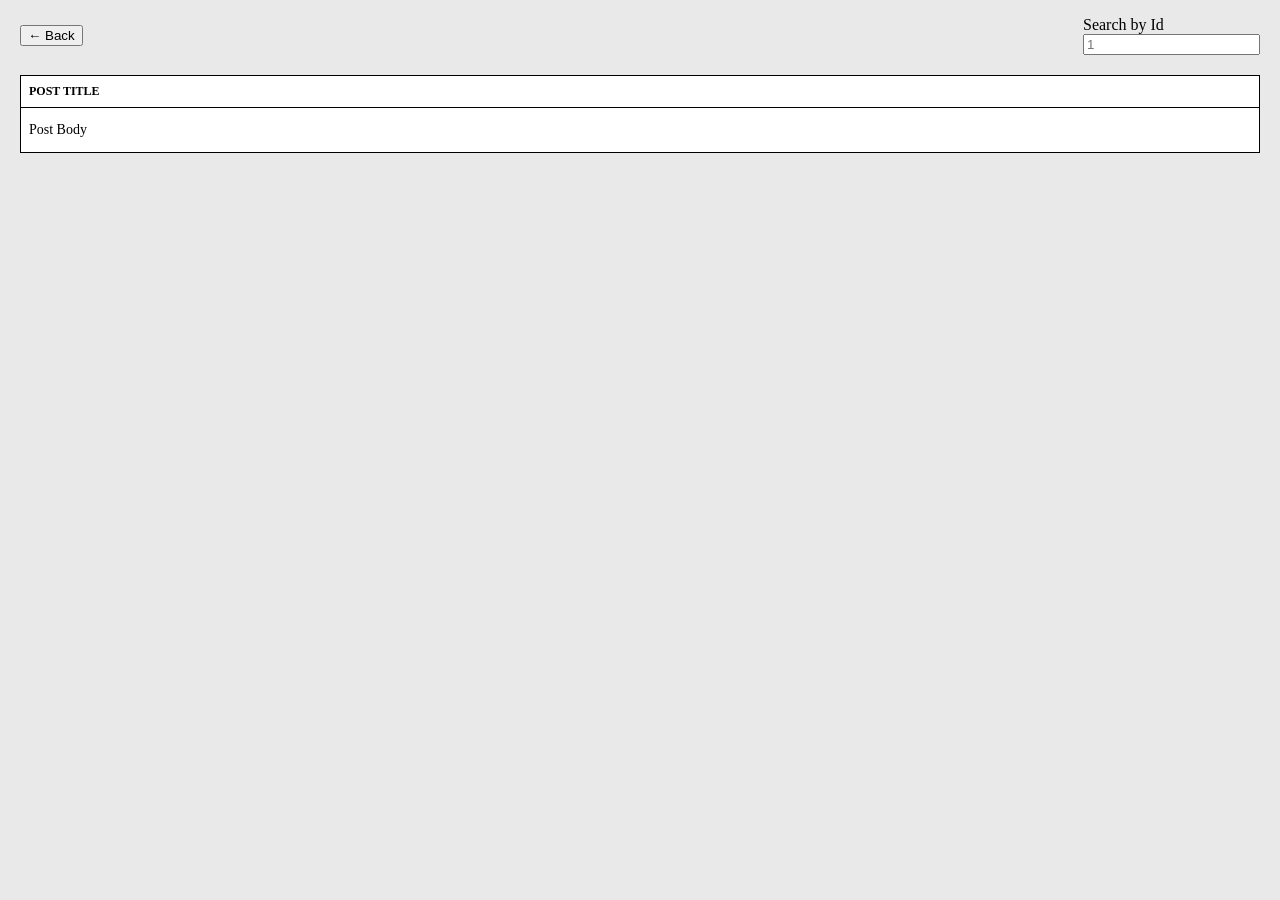
==== user.html @ 06aed32e "addedd html/css/js" ====
<!DOCTYPE html>
<html lang="en">

<head>
  <meta charset="UTF-8">
  <meta http-equiv="X-UA-Compatible" content="IE=edge">
  <meta name="viewport" content="width=device-width, initial-scale=1.0">
  <title>Document</title>
  <link rel="stylesheet" href="index.css">
</head>

<body>
  <div class="post__search">
    <a href="/index.html">
      <button>← Back</button>
    </a>
    <div class="post__search--container">
      <label class="post__search--label">
        Search by Id
      </label>
      <input type="text" placeholder="1">
    </div>
  </div>
  <div class="post-list">
    <div class="post">
      <div class="post__title">
        Post Title
      </div>
      <p class="post__body">
        Post Body
      </p>
    </div>
  </div>
</body>
<script src="user.js"></script>
</html>
---- index.css ----
body {
  margin: 0;
  padding: 0;
  box-sizing: border-box;
  background-color: #e9e9e9;
}

.container {
  margin: 0 auto;
  padding: 0;
  width: 100%;
  max-width: 1200px;
}

p {
  font-size: 14px;
  word-break: break-word;
}

.hidden {
  display: none;
}

.user-list {
  width: auto;
  display: flex;
  flex-wrap: wrap;
}

.user {
  width: 50%;
}

.user-card {
  background-color: #fff;
  box-shadow: 0 4px 8px 0 rgba(0, 0, 0, 0.2);
  margin: 10px;
  transition: 0.3s;
  cursor: pointer;
  border-radius: 10px;
}

.user-card:hover {
  box-shadow: 0 8px 16px 0 rgba(0, 0, 0, 0.2);
}

.user-card__container {
  padding: 2px 16px;
}

.post-card {
  background-color: #fff;
  margin: 10px;
  box-shadow: 0 4px 8px 0 rgba(0, 0, 0, 0.2);
  transition: 0.3s;
  border-radius: 10px;
}

.post-card:hover {
  box-shadow: 0 8px 16px 0 rgba(0, 0, 0, 0.2);
}

.post-card__container {
  padding: 2px 16px;
}

.back-btn {
  color: #fff;
  background-color: black;
  border: none;
  border-radius: 10px;
  padding: 10px 20px;
  font-size: 20px;
  font-weight: 600;
  cursor: pointer;
}

.post {
  border: 1px solid black;
  background-color: white;
  margin: 20px;
}

.post__title {
  font-size: 12px;
  font-weight: bold;
  text-transform: uppercase;
  border-bottom: 1px solid black;
  padding: 8px;
}

.post__body {
  padding: 0 8px;
}

.post__search {
  margin-top: 16px;
  display: flex;
  justify-content: space-between;
  align-items: center;
  padding: 0 20px;
}

.post__search--container {
  display: flex;
  flex-direction: column;
}

.post__search--label {
  padding-right: 8px;
}
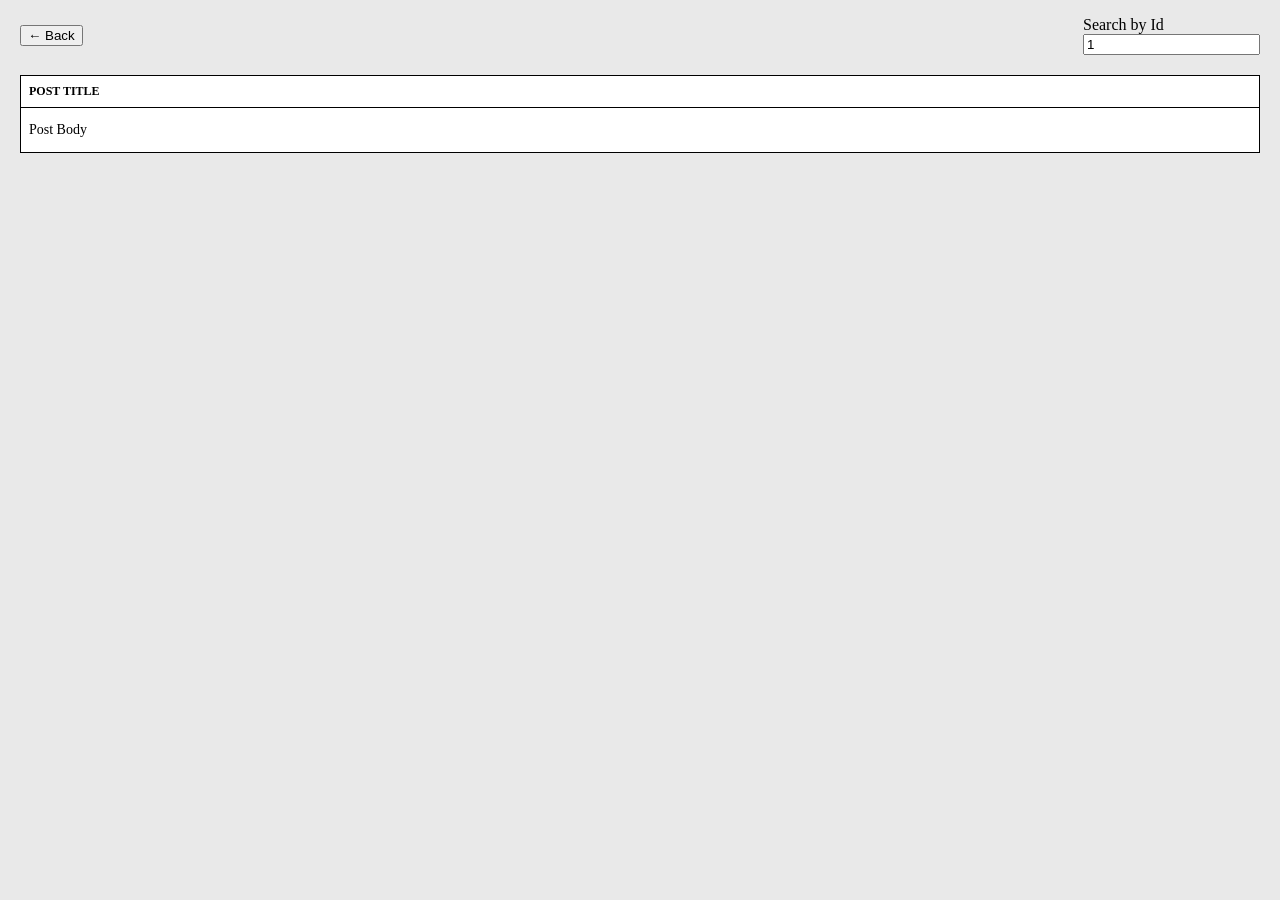
==== commit ff31db94: "debugging content population" ====
--- a/user.html
+++ b/user.html
@@ -1,36 +1,29 @@
-<!DOCTYPE html>
+<!doctype html>
 <html lang="en">
+  <head>
+    <meta charset="UTF-8" />
+    <meta http-equiv="X-UA-Compatible" content="IE=edge" />
+    <meta name="viewport" content="width=device-width, initial-scale=1.0" />
+    <title>Document</title>
+    <link rel="stylesheet" href="index.css" />
+  </head>
 
-<head>
-  <meta charset="UTF-8">
-  <meta http-equiv="X-UA-Compatible" content="IE=edge">
-  <meta name="viewport" content="width=device-width, initial-scale=1.0">
-  <title>Document</title>
-  <link rel="stylesheet" href="index.css">
-</head>
-
-<body>
-  <div class="post__search">
-    <a href="/index.html">
-      <button>← Back</button>
-    </a>
-    <div class="post__search--container">
-      <label class="post__search--label">
-        Search by Id
-      </label>
-      <input type="text" placeholder="1">
+  <body>
+    <div class="post__search">
+      <a href="/index.html">
+        <button>← Back</button>
+      </a>
+      <div class="post__search--container">
+        <label class="post__search--label"> Search by Id </label>
+        <input type="number" value="1" min="1" step="1" placeholder="1" onchange="onSearchChange(event)">
+      </div>
     </div>
-  </div>
-  <div class="post-list">
-    <div class="post">
-      <div class="post__title">
-        Post Title
+    <div class="post-list">
+      <div class="post">
+        <div class="post__title">Post Title</div>
+        <p class="post__body">Post Body</p>
       </div>
-      <p class="post__body">
-        Post Body
-      </p>
     </div>
-  </div>
-</body>
-<script src="user.js"></script>
-</html>+  </body>
+  <script src="user.js"></script>
+</html>
--- a/index.css
+++ b/index.css
@@ -108,4 +108,4 @@
 
 .post__search--label {
   padding-right: 8px;
-}+}
